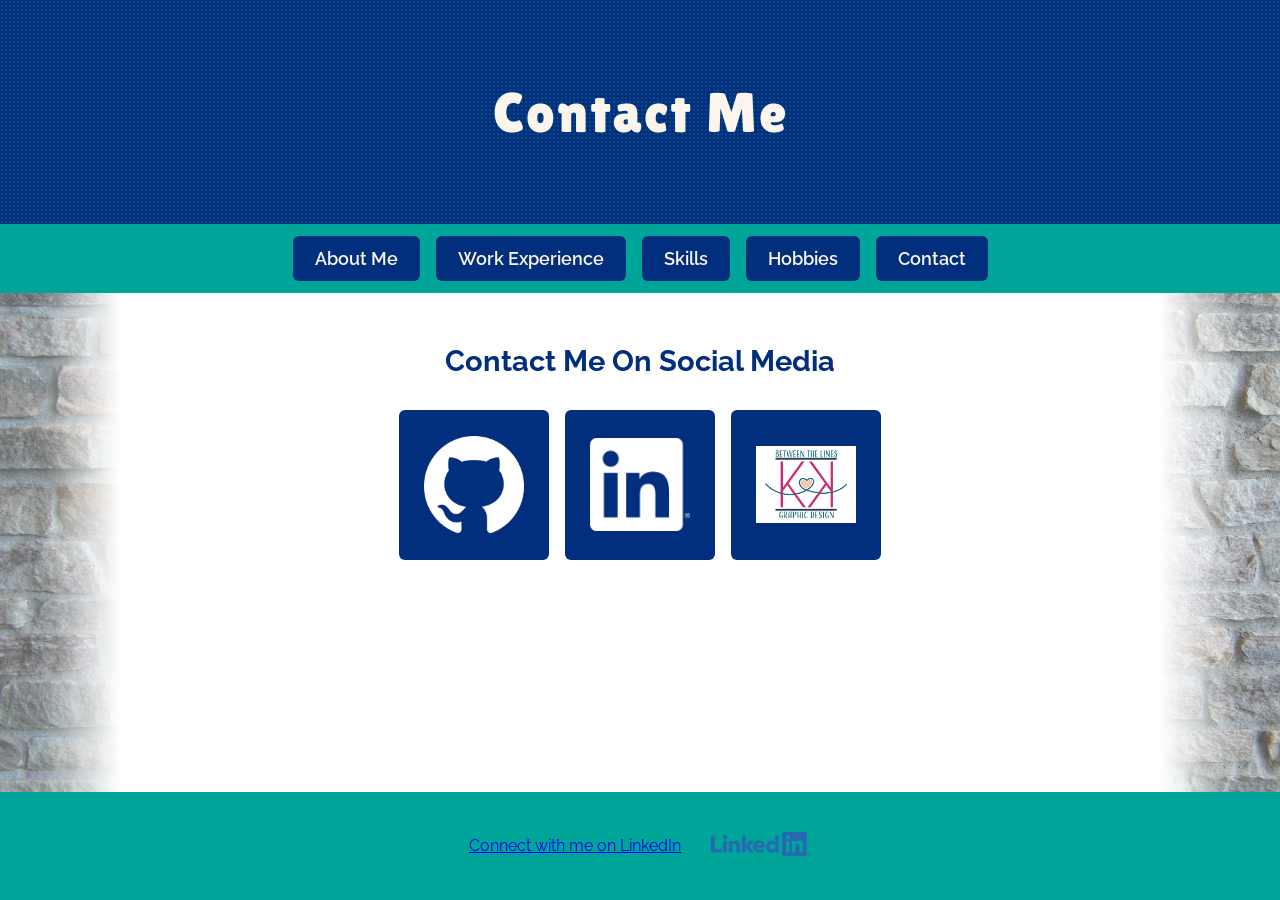
==== contact.html @ fec26f6d "Added all html files for pages" ====
<!DOCTYPE html>
<html lang="en">

<head>
    <meta charset="UTF-8">
    <meta name="viewport" content="width=device-width, initial-scale=1.0">
    <title>Contact | Katie Kidd</title>
    <link rel="preconnect" href="https://fonts.googleapis.com">
    <link rel="preconnect" href="https://fonts.gstatic.com" crossorigin>
    <link
        href="https://fonts.googleapis.com/css2?family=Great+Vibes&family=Lilita+One&family=Raleway:ital,wght@0,100..900;1,100..900&display=swap"
        rel="stylesheet">
    <link rel="stylesheet" href="styles.css">
</head>

<body>
    <header class="centered">
        <div class="pageTitle">
            <h1>Contact Me</h1>
        </div>
        <nav class="navBanner">
            <ul class="navList">
                <li><a href="index.html" class="btn">About Me</a></li>
                <li><a href="work.html" class="btn">Work Experience</a></li>
                <li><a href="skills.html" class="btn">Skills</a></li>
                <li><a href="hobbies.html" class="btn">Hobbies</a></li>
                <li><a href="contact.html" class="btn">Contact</a></li>
            </ul>
        </nav>
    </header>

    <main>
        <section id="contact">
            <h2 style="text-align: center;">Contact Me On Social Media</h2>
            <ul class="socialLinks">
                <li><a href="https://github.com/graphicallyinclined"><img src="images/GitHub_Invertocat_White.png"
                            title="GitHub" alt="GitHub Logo"></a></li>
                <li><a href="https://www.linkedin.com/in/katie-kidd-303b6140/"><img src="images/InBug-White.png"
                            title="LinkedIn" alt="LinkedIn Logo"></a></li>
                <li><a href="https://messymusicteacher.wixsite.com/katie-kidd"><img src="images/katieKiddLogo.avif"
                            title="Katie Kidd Portfolio" alt="Katie Kidd Logo"></a></li>
            </ul>
        </section>
    </main>

    <footer class="footer">
        <a href="https://www.linkedin.com/in/katie-kidd-303b6140/">
            Connect with me on LinkedIn
        </a>

        <a href="https://www.linkedin.com/in/katie-kidd-303b6140/">
            <img src="images/LI-Logo.png" alt="LinkedIn Logo" width="100">
        </a>
    </footer>
</body>

</html>
---- styles.css ----
/* ----------------HEADER--------------------- */
/* @import url('https://fonts.googleapis.com/css2?family=Dancing+Script:wght@400;700&family=Raleway&display=swap'); */

html {
    scroll-behavior: smooth;
}

/* header {
    display: flex;
    flex-direction: column;
    background-color: #02505d;
    background-image: url(freefunart-hatching-7098132.svg);
    background-size: cover;
    background-position: center;
    background-repeat: no-repeat;
    background-attachment: fixed;
    color: #f9fafb;
} */

header {
    background-color: #022f7d;
    background-image: radial-gradient(rgba(0, 165, 154, 0.25) 1.0px, transparent 1.0px);
    background-size: 4px 4px;
}

.pageTitle h1 {
    margin: 0;
    padding: 80px 20px;
    color: #fbf5ed;
    font-family: "Lilita One", sans-serif;
    font-size: clamp(2rem, 6vw, 3.5rem);
    font-weight: 400;
    letter-spacing: 2px;
}

/* header {
    background-color: #022F7D;
    background-image: linear-gradient(135deg, #022F7D 0%, #027f73 50%, #00a59a 100%);
    color: #f9fafb;
    /* Adds a crisp dividing line separating the header from your nav banner
    border-bottom: 4px solid #00a59a; 
} */


/* For Great Vibes */
.great-vibes-regular {
    font-family: "Great Vibes", cursive;
    font-weight: 400;
    font-style: normal;
}

/* For Lilita One */
.lilita-one-regular {
    font-family: "Lilita One", sans-serif;
    font-weight: 400;
    font-style: normal;
}

/* For Raleway (Variable Font example) */
.raleway-font {
    font-family: "Raleway", sans-serif;
    font-optical-sizing: auto;
    font-style: normal;
}

.cursive {
    font-family: "Great Vibes", cursive;
    /* or "Pacifico" or "Parisienne" */
    font-size: clamp(2.5rem, 8vw, 6rem);
    font-weight: 400;
}

.intro {
    display: grid;
    place-items: center;
    min-height: 200px;
    max-width: 800px;
    padding: 10px;
    flex: 0 1 auto;
    /* grows to fill space, wraps below the picture when narrow */
}

.intro>* {
    grid-area: 1 / 1;
    /* puts both h1s in the same grid cell */
    margin: 0;
}

/* "Hello": writes itself, then fades out -- For Option 1*/
/* .hello {
    clip-path: inset(-10px 100% -10px 0);
    animation:
        write 2.5s ease-in-out forwards,
        fade-out 1s ease 3.5s forwards;
} */

.hello {
    animation: hello-cycle 12s ease-in-out infinite;
}

/* Name: waits, then fades in --For Option 1 */
/* .name {
    opacity: 0;
    animation: fade-in 1s ease 4.5s forwards;

    color: #fbf5ed;
    font-family: "Lilita One";
    font-size: clamp(2.5rem, 7.5vw, 5.5rem);
    font-weight: 400;
    letter-spacing: 2px;
} */

.name {
    opacity: 0;
    animation: name-cycle 12s ease-in-out infinite;

    color: #fbf5ed;
    font-family: "Lilita One";
    font-size: clamp(2.5rem, 7.5vw, 5.5rem);
    font-weight: 400;
    letter-spacing: 2px;
}

/* For Option 1 */
/* @keyframes write {
    to {
        clip-path: inset(-10px -10px -10px 0);
    }
}

@keyframes fade-out {
    to {
        opacity: 0;
    }
}

@keyframes fade-in {
    to {
        opacity: 1;
    }
} */

@keyframes hello-cycle {
    0% {
        clip-path: inset(-10px 100% -10px 0);
        opacity: 1;
    }

    /* hidden, ready to write */
    25% {
        clip-path: inset(-10px -10px -10px 0);
        opacity: 1;
    }

    /* fully written (3s) */
    35% {
        clip-path: inset(-10px -10px -10px 0);
        opacity: 1;
    }

    /* holds (4.2s) */
    45% {
        clip-path: inset(-10px -10px -10px 0);
        opacity: 0;
    }

    /* faded out (5.4s) */
    100% {
        clip-path: inset(-10px -10px -10px 0);
        opacity: 0;
    }

    /* stays hidden */
}

@keyframes name-cycle {

    0%,
    45% {
        opacity: 0;
    }

    /* waits for Hello to disappear */
    55% {
        opacity: 1;
    }

    /* fades in (6.6s) */
    90% {
        opacity: 1;
    }

    /* holds until 10.8s */
    98%,
    100% {
        opacity: 0;
    }

    /* fades out, then the loop restarts */
}

/* Skip the animation for visitors who prefer reduced motion */
@media (prefers-reduced-motion: reduce) {
    .hello {
        display: none;
    }

    .name {
        animation: none;
        opacity: 1;
    }
}


.centered {
    text-align: center;
}

.profileInfo {
    display: flex;
    flex-wrap: wrap;
    /* lets the text drop below the picture on small screens */
    justify-content: center;
    align-items: center;
    gap: 10px;
    color: #fbf5ed;
}

.profilePic {
    width: min(300px, 80vw);
    aspect-ratio: 1 / 1;
    /* makes the box a perfect square */
    object-fit: cover;
    /* crops the photo to fill it instead of squishing it */
    border-radius: 50%;
    /* rounds the square into a circle */
    margin: 30px 0;
    /* replaces your padding */
    border: 6px solid #fbf5ed;
}

.navBanner {
    background-color: #00a59a;
    width: 100%;
    padding: 16px 0;
    box-sizing: border-box;
}


/* .button-nav ul {
    list-style: none;
    display: flex;
    gap: 8px;
    padding: 0;
    margin: 0;
}

.button-nav a {
    display: inline-block;
    padding: 10px 20px;
    margin: 10px;
    background-color: #00a59a;
    color: #1e293b;
    text-decoration: none;
    font-family: 'Segoe UI', Tahoma, Geneva, Verdana, sans-serif;
    font-weight: 500;
    border-radius: 8px;
    transition: all 0.2s ease;
} */

.navList {
    list-style: none;
    display: flex;
    flex-wrap: wrap;
    /* buttons flow onto a second row instead of overflowing */
    justify-content: center;
    gap: 12px 16px;
    margin: 0 auto;
    padding: 0 20px;
    max-width: 900px;
}

/* .navList .btn {
    display: inline-block;
    background-color: #022f7d;
    color: #fbf5ed;
    padding: 10px 16px;
    text-decoration: none;
    border-radius: 6px;
    font-weight: bold;
    font-size: clamp(0.9rem, 2.5vw, 1rem);
    transition: opacity 0.2s ease;
} */

.navList .btn {
    display: inline-block;
    background-color: #022f7d;
    color: #fbf5ed;
    padding: 12px 22px;
    text-decoration: none;
    border-radius: 6px;
    font-family: "Raleway", sans-serif;
    font-weight: 600;
    font-size: clamp(1rem, 2.5vw, 1.1rem);
    /* grows with the screen, between 1rem and 1.2rem */
    transition: opacity 0.2s ease;
}

.navList .btn:hover {
    opacity: 0.9;
}


/* h1 */

h2 {
    color: #022f7d;
    font-family: raleway;
}

h3 {
    color: #006b63;
    font-family: raleway;
}

/* section {
    padding: 30px 60px;
    max-width: 900px;
    margin: 0 auto;
    font-family: raleway;
} */

section {
    padding: clamp(30px, 5vw, 60px) calc(var(--fade) + clamp(20px, 7vw, 100px));
    padding-bottom: 10px;
    font-family: "Raleway", sans-serif;
    font-size: clamp(1.05rem, 0.95rem + 0.5vw, 1.2rem);
    font-weight: 500;
    line-height: 1.7;
}

section:first-child {
    padding-top: 20px;
}

section:last-child {
    padding-bottom: 20px;
}

section+section {
    margin-top: 10px;
}

section+section::before {
    content: "";
    display: block;
    width: 450px;
    /* how long the line is */
    height: 3px;
    /* how thick it is */
    background-color: rgba(0, 165, 154, 0.15);
    margin: 0 auto 30px;
    /* centers it, with 30px of space below */
}

.aboutPhoto {
    display: block;
    /* puts the image on its own line below the text */
    max-width: 100%;
    /* never wider than the section */
    height: auto;
    /* keeps the proportions */
    margin: 24px auto 0;
    /* space above it, and centered */
    border-radius: 8px;
    /* soft corners; remove if you want sharp ones */
}

.smallPhoto {
    max-width: 500px;
}

/* -----------------MAIN-------------------- */
/* main {
    max-width: 1350px;
    margin: 0 auto;
    padding: 0;
    background: linear-gradient(to right,
            rgba(251, 245, 237, 0) 0,
            rgba(251, 245, 237, 0.07) 30px,
            rgba(251, 245, 237, 0.26) 60px,
            rgba(251, 245, 237, 0.5) 90px,
            rgba(251, 245, 237, 0.74) 120px,
            rgba(251, 245, 237, 0.93) 150px,
            rgba(251, 245, 237, 1) 180px,
            rgba(251, 245, 237, 1) calc(100% - 180px),
            rgba(251, 245, 237, 0.93) calc(100% - 150px),
            rgba(251, 245, 237, 0.74) calc(100% - 120px),
            rgba(251, 245, 237, 0.5) calc(100% - 90px),
            rgba(251, 245, 237, 0.26) calc(100% - 60px),
            rgba(251, 245, 237, 0.07) calc(100% - 30px),
            rgba(251, 245, 237, 0) 100%);
} */
:root {
    --block-rgb: 255 255 255;
    /* keep whatever color you chose */
    --fade: 80px;
    /* fade width on large screens */
}

main {
    max-width: 1200px;
    margin: 0 auto;
    padding: 0;
    background: linear-gradient(to right,
            rgb(var(--block-rgb) / 0),
            rgb(var(--block-rgb) / 1) var(--fade),
            rgb(var(--block-rgb) / 1) calc(100% - var(--fade)),
            rgb(var(--block-rgb) / 0));
    flex: 1;
    width: 100%;
}


body {
    background-color: #00a59a;
    background-image:
        linear-gradient(rgba(255, 255, 255, 0.35), rgba(255, 255, 255, 0.35)),
        url(images/andres-siimon-BL9op_atKxg-unsplash.jpg);
    color: #1e293b;
    font-family: "Raleway", sans-serif;
    margin: 0;
    background-size: cover;
    background-position: center;
    background-repeat: no-repeat;
    background-attachment: fixed;
    display: flex;
    flex-direction: column;
    min-height: 100vh;
}

.photoRow {
    display: flex;
    flex-wrap: wrap;
    gap: 16px;
    justify-content: center;
}

.photoRow figure {
    flex: 1 1 200px;
    /* each photo and caption shares the row evenly */
    margin: 0;
    /* removes the browser's default figure margin */
    text-align: center;
}

.photoRow img {
    display: block;
    width: 100%;
    height: 220px;
    object-fit: cover;
    border-radius: 8px;
}

.photoRow figcaption {
    margin-top: 8px;
    font-size: 0.95rem;
}

/* .photoRow {
    display: flex;
    flex-direction: column;
    align-items: center;
    gap: 24px;
}

.photoRow figure {
    width: 100%;
    max-width: 600px;
    margin: 0;
    text-align: center;
}

.photoRow img {
    display: block;
    width: 100%;
    height: auto;
    border-radius: 8px;
}

.photoRow figcaption {
    margin-top: 8px;
    font-size: 0.95rem;
} */





/* .socialLinks {
    list-style: none;
    display: flex;
    justify-content: center;
    gap: 40px;
    margin: 20px;
    padding: 20px 20px;
} */

/* .socialLinks {
       list-style: none;
       display: flex;
       flex-wrap: wrap;
       justify-content: center;
       gap: 12px;
       padding: 0;
   }

   .socialLinks a {
       display: inline-block;
       padding: 8px 18px;
       border-radius: 999px;
       background-color: #022f7d;
       color: #fbf5ed;
       text-decoration: none;
   } */


.socialLinks {
    list-style: none;
    display: flex;
    justify-content: center;
    flex-wrap: wrap;
    gap: 16px;
    margin: 0;
    padding: 0;
}

.socialLinks a {
    display: flex;
    align-items: center;
    justify-content: center;
    width: 150px;
    height: 150px;
    background-color: #022f7d;
    /* your dark blue */
    border-radius: 6px;
    /* use 0 for sharp corners */
    transition: opacity 0.2s ease;
}

.socialLinks a:hover {
    opacity: 0.85;
}

.socialLinks img {
    width: 100px;
    height: 100px;
    object-fit: contain;
}


/* -----------------FOOTER------------------- */

.footer {
    background-color: #00a59a;
    font-family: raleway;
    padding: 40px;
    display: flex;
    justify-content: center;
    align-items: center;
    gap: 30px;
}

/* @media (max-width: 700px) {
    .profilePic {
        width: min(220px, 60vw);
        margin: 20px 0 0;
    } */

@media (max-width: 700px) {
    :root {
        --fade: 16px;
    }
}

.intro {
    min-height: 140px;
}

.navBanner {
    padding: 12px 0;
}

@media (max-width: 700px) {
    .aboutPhoto {
        float: none;
        display: block;
        max-width: 100%;
        margin: 24px auto 0;
    }
}
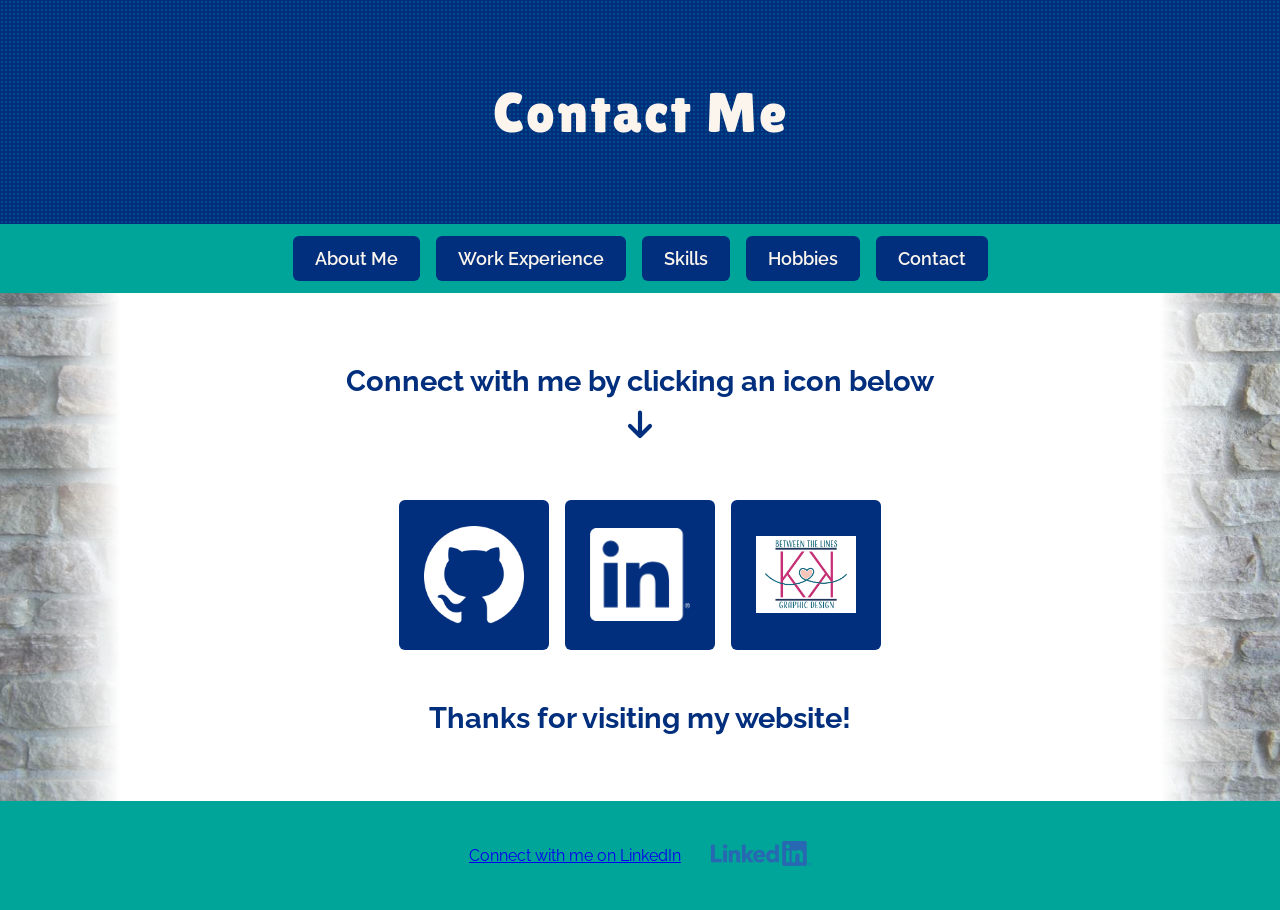
==== commit e591fc15: "updated files for all pages" ====
--- a/contact.html
+++ b/contact.html
@@ -13,7 +13,7 @@
     <link rel="stylesheet" href="styles.css">
 </head>
 
-<body>
+<body class="contactMe">
     <header class="centered">
         <div class="pageTitle">
             <h1>Contact Me</h1>
@@ -31,7 +31,12 @@
 
     <main>
         <section id="contact">
-            <h2 style="text-align: center;">Contact Me On Social Media</h2>
+            <h2>Connect with me by clicking an icon below <div class="arrowDown" aria-hidden="true">
+    <svg viewBox="0 0 24 24" width="40" height="40">
+        <path d="M12 4v14m0 0l-6-6m6 6l6-6" fill="none" stroke="currentColor"
+              stroke-width="2.5" stroke-linecap="round" stroke-linejoin="round" />
+    </svg>
+</div></h2>
             <ul class="socialLinks">
                 <li><a href="https://github.com/graphicallyinclined"><img src="images/GitHub_Invertocat_White.png"
                             title="GitHub" alt="GitHub Logo"></a></li>
@@ -40,6 +45,7 @@
                 <li><a href="https://messymusicteacher.wixsite.com/katie-kidd"><img src="images/katieKiddLogo.avif"
                             title="Katie Kidd Portfolio" alt="Katie Kidd Logo"></a></li>
             </ul>
+            <h2>Thanks for visiting my website!</h2>
         </section>
     </main>
 
--- a/styles.css
+++ b/styles.css
@@ -323,6 +323,36 @@
     font-family: raleway;
 }
 
+.workPage h3 {
+    margin-top: 6px;
+    margin-bottom: 10px;
+    padding-bottom: 10px;
+}
+
+.workPage p {
+    margin-bottom: 50px;
+}
+
+/* Numbered items: bold, with space before the next one */
+.spacedList>li {
+    font-weight: 700;
+    margin-bottom: 28px;
+}
+
+/* Bulleted descriptions: regular weight, a little space below the title */
+.spacedList ul {
+    margin-top: 8px;
+}
+
+.spacedList ul li {
+    font-weight: 400;
+}
+
+/* No extra space after the very last item */
+.spacedList>li:last-child {
+    margin-bottom: 0;
+}
+
 /* section {
     padding: 30px 60px;
     max-width: 900px;
@@ -378,6 +408,7 @@
 
 .smallPhoto {
     max-width: 500px;
+    padding-bottom: 50px;
 }
 
 /* -----------------MAIN-------------------- */
@@ -426,7 +457,7 @@
     background-color: #00a59a;
     background-image:
         linear-gradient(rgba(255, 255, 255, 0.35), rgba(255, 255, 255, 0.35)),
-        url(images/andres-siimon-BL9op_atKxg-unsplash.jpg);
+        url(images/brickWall.jpg);
     color: #1e293b;
     font-family: "Raleway", sans-serif;
     margin: 0;
@@ -524,6 +555,26 @@
        text-decoration: none;
    } */
 
+   .contactMe h2 {
+    text-align: center;
+    padding-top: 20px;
+    padding-bottom: 15px;
+   }
+
+   .arrowDown {
+    text-align: center;
+    color: #022f7d;                 /* the arrow takes this color */
+    animation: bounce 1.5s ease-in-out infinite;
+}
+
+@keyframes bounce {
+    0%, 100% { transform: translateY(0); }
+    50%      { transform: translateY(8px); }
+}
+
+@media (prefers-reduced-motion: reduce) {
+    .arrowDown { animation: none; }
+}
 
 .socialLinks {
     list-style: none;
